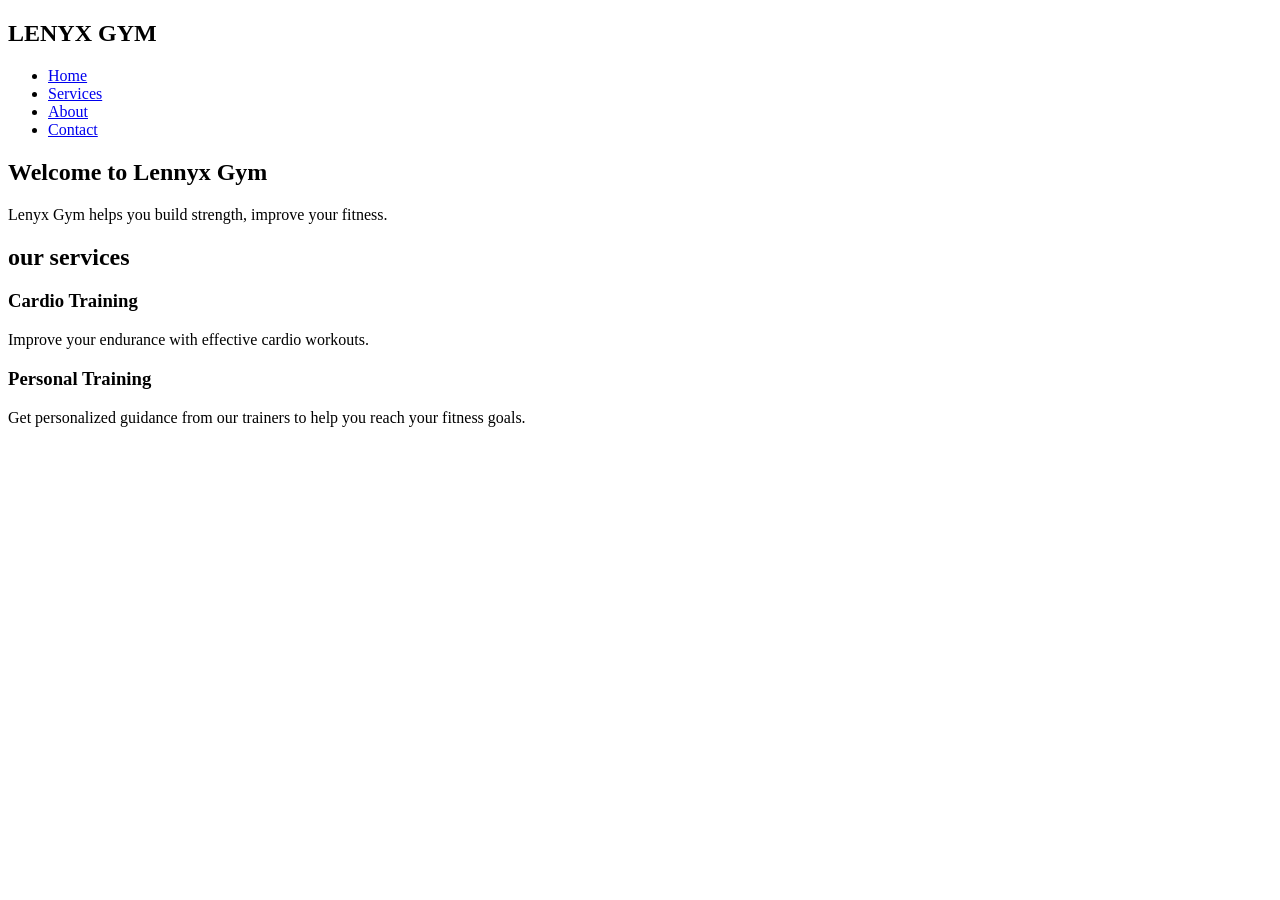
==== index.html @ e7435992 "Add services section showing all the services and what to gain if you join us" ====
<!DOCTYPE html>
<html lang="en">
<head>
    <meta charset="UTF-8">
    <meta name="viewport" content="width=device-width, initial-scale=1.0">
    <title>Lenyx gym</title>
</head>
<body>
    <!-- Header -->
    <header>
        <nav>
            <h1>LENYX GYM</h1>
            <ul>
                <li><a href="#home">Home</a></li>
                <li><a href="#services">Services</a></li>
                <li><a href="#about">About</a></li>
                <li><a href="#contact">Contact</a></li>
            </ul>
        </nav>
    </header>

    <main>
        <!-- Hero section -->
        <section id="home">
            <h2>Welcome to Lennyx Gym</h2>
            <p>Lenyx Gym helps you build strength, improve your fitness.</p>
        </section>

        <!-- Services section -->
        <section id="services">
            <h2>our services</h2>
             <article>
                <h3>Cardio Training</h3>
                <p>Improve your endurance with effective cardio workouts.</p>
            </article>

             <article>
                <h3>Personal Training</h3>
                <p>Get personalized guidance from our trainers to help you reach your fitness goals.</p>
            </article>
        </section>

        <!-- about section -->







    

    </main>

</body>
</html>
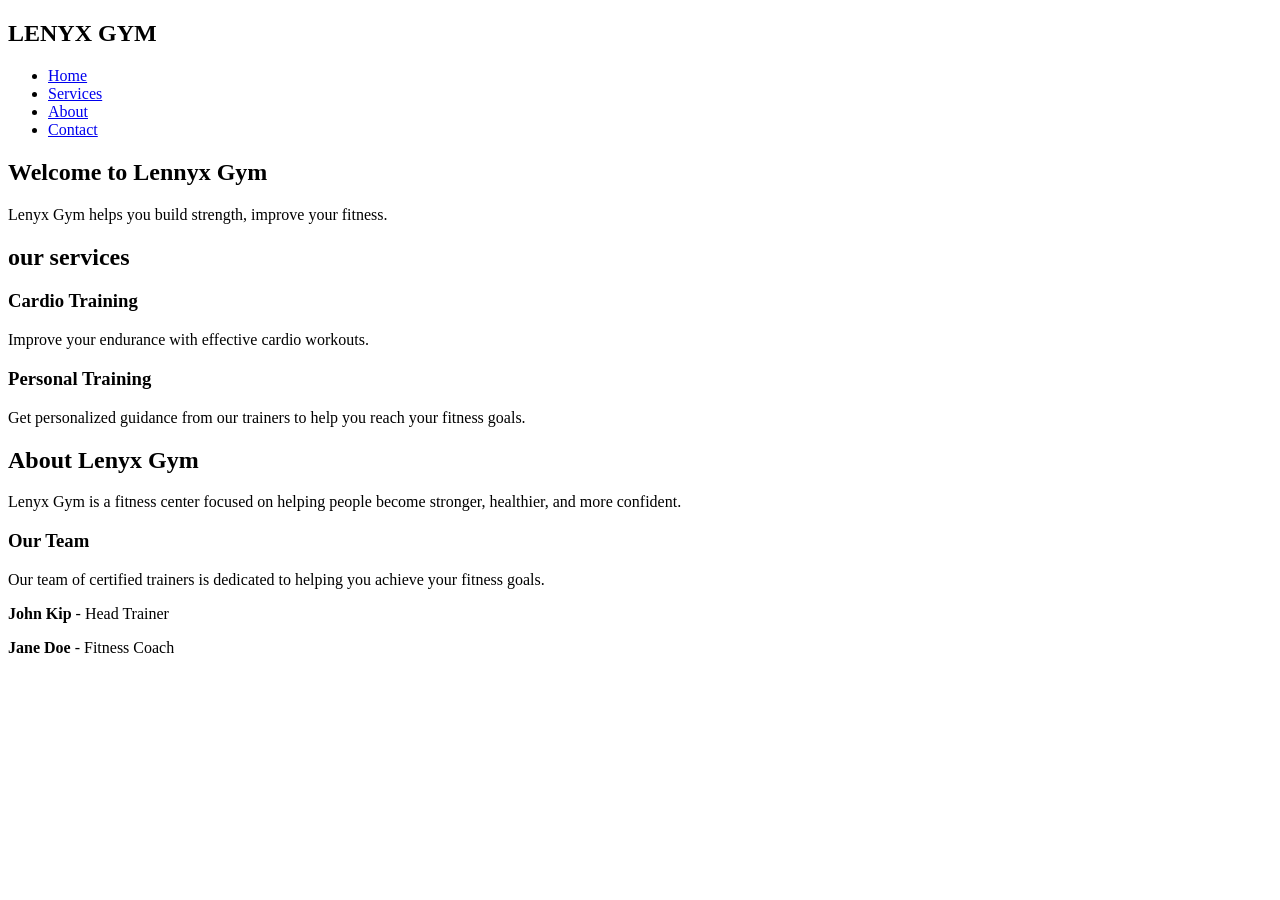
==== commit 73ce7e1b: "Add about section showing what lenyx gym is all about and also showing our team and what they do" ====
--- a/index.html
+++ b/index.html
@@ -41,7 +41,19 @@
         </section>
 
         <!-- about section -->
+        <section id="about">
+            <h2>About Lenyx Gym</h2>
+             <p>
+                Lenyx Gym is a fitness center focused on helping people become
+                stronger, healthier, and more confident.
+            </p>
 
+            <h3>Our Team</h3>
+            <p>Our team of certified trainers is dedicated to helping you achieve your fitness goals.</p>
+             <p><strong>John Kip</strong> - Head Trainer</p>
+            <p><strong>Jane Doe</strong> - Fitness Coach</p>
+        </section>
+        
 
 
 
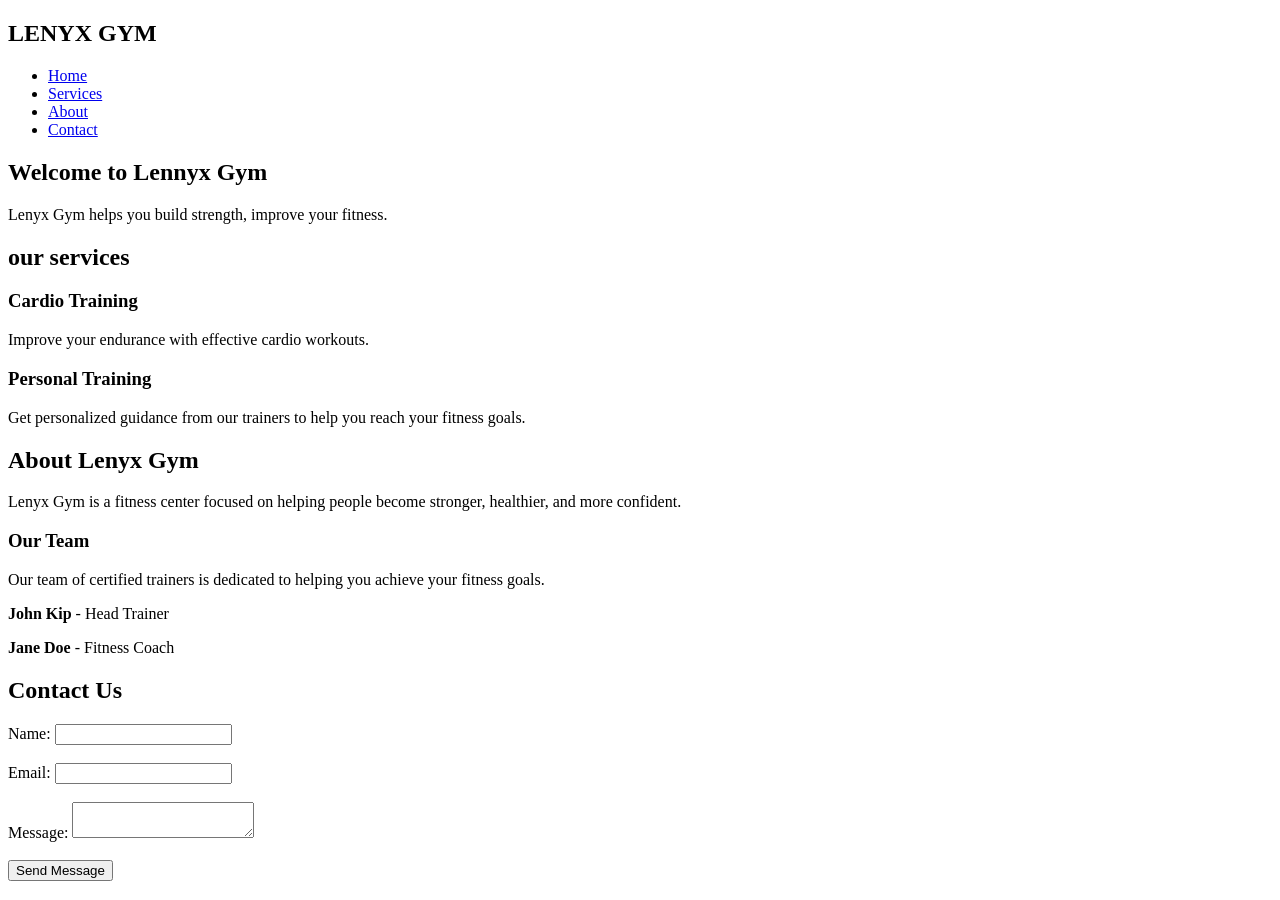
==== commit 4081e6db: "add  contact us section with an embedded form where you can put your name and email and ask anything" ====
--- a/index.html
+++ b/index.html
@@ -53,7 +53,30 @@
              <p><strong>John Kip</strong> - Head Trainer</p>
             <p><strong>Jane Doe</strong> - Fitness Coach</p>
         </section>
-        
+
+        <!-- contact section -->
+         <section id="contact">
+            <h2>Contact Us</h2>
+
+            <form>
+                <label for="name">Name:</label>
+                <input type="text" id="name" name="name" required>
+
+                <br><br>
+
+                <label for="email">Email:</label>
+                <input type="email" id="email" name="email" required>
+
+                <br><br>
+
+                <label for="message">Message:</label>
+                <textarea id="message" name="message" required></textarea>
+
+                <br><br>
+
+                <button type="submit">Send Message</button>
+            </form>
+        </section>
 
 
 
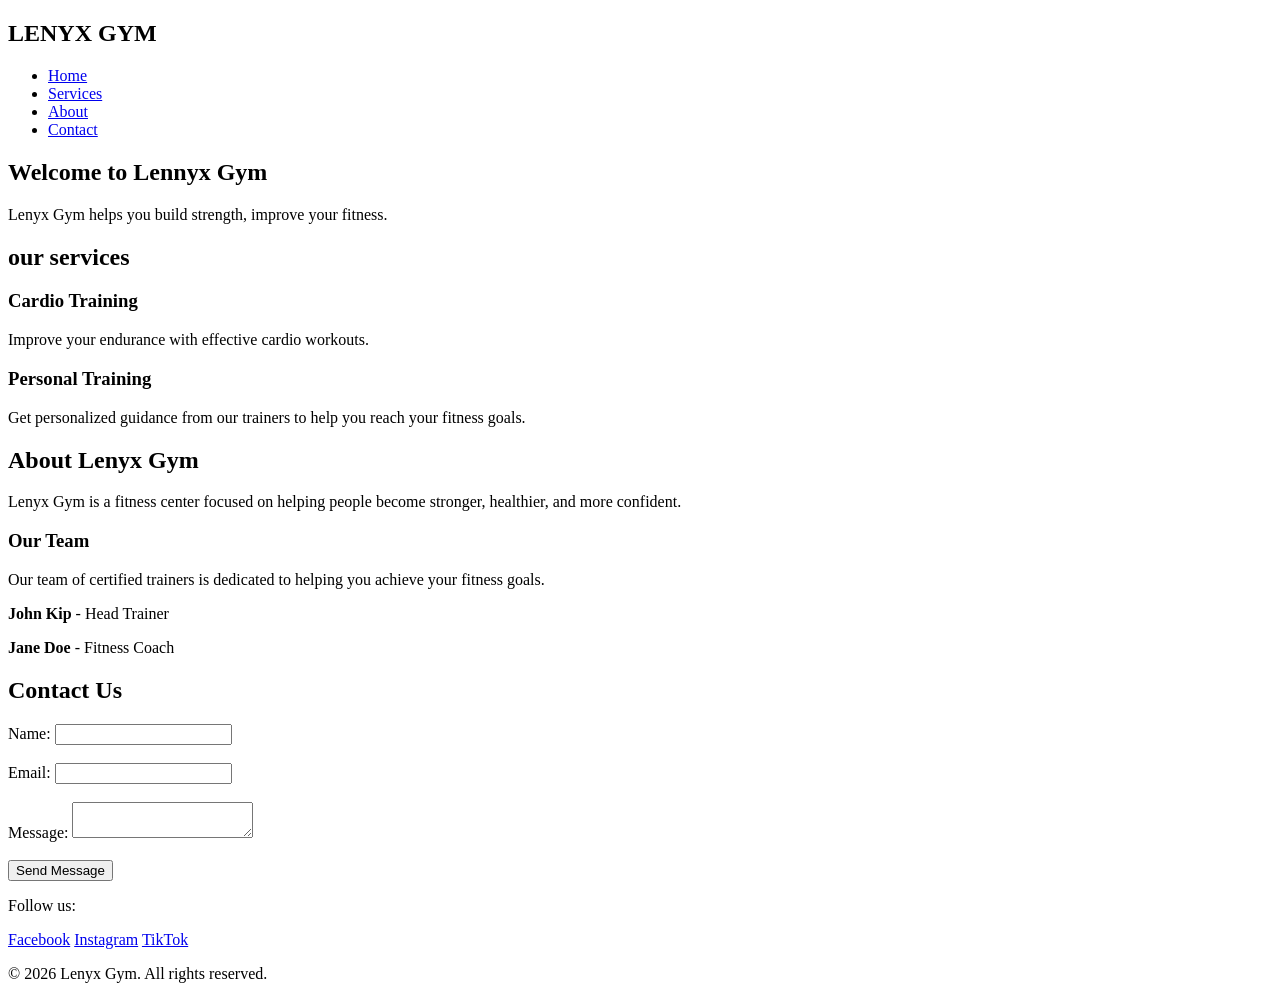
==== commit e38df3b9: "add a footer embedded with our social links" ====
--- a/index.html
+++ b/index.html
@@ -78,6 +78,17 @@
             </form>
         </section>
 
+        <!-- footer -->
+
+<footer>
+        <p>Follow us:</p>
+
+        <a href="#">Facebook</a>
+        <a href="#">Instagram</a>
+        <a href="#">TikTok</a>
+
+        <p>&copy; 2026 Lenyx Gym. All rights reserved.</p>
+    </footer>
 
 
 
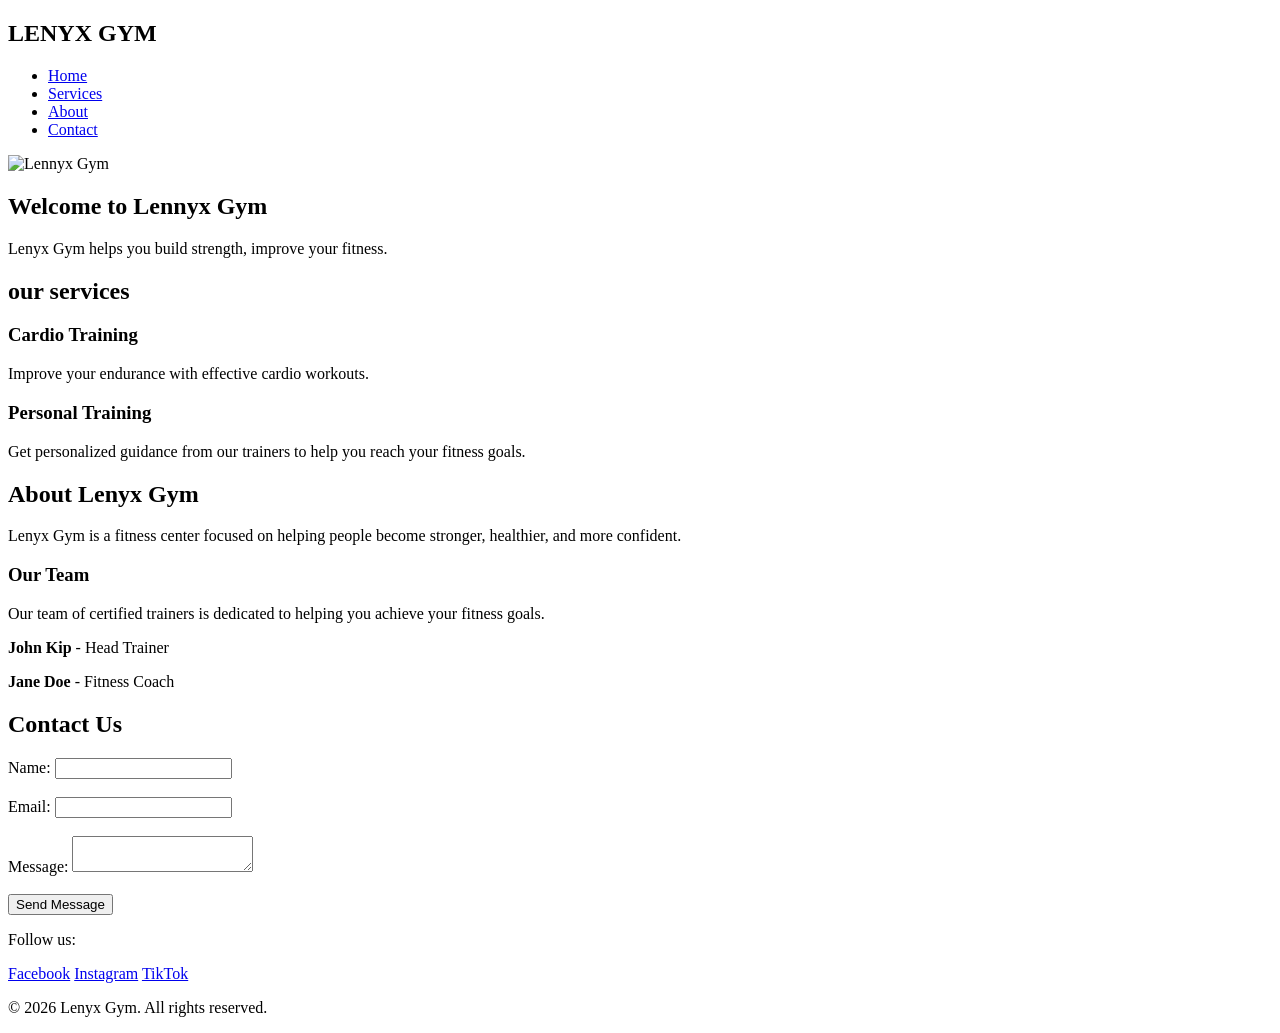
==== commit f7ab6567: "add an image showing some of our equipments" ====
--- a/index.html
+++ b/index.html
@@ -22,6 +22,7 @@
     <main>
         <!-- Hero section -->
         <section id="home">
+            <img src="C:\Users\HomePC\Desktop\image.jpg 3.avif" alt="Lennyx Gym">
             <h2>Welcome to Lennyx Gym</h2>
             <p>Lenyx Gym helps you build strength, improve your fitness.</p>
         </section>
@@ -89,14 +90,7 @@
 
         <p>&copy; 2026 Lenyx Gym. All rights reserved.</p>
     </footer>
-
-
-
-
-
-    
-
-    </main>
+  </main>
 
 </body>
 </html>
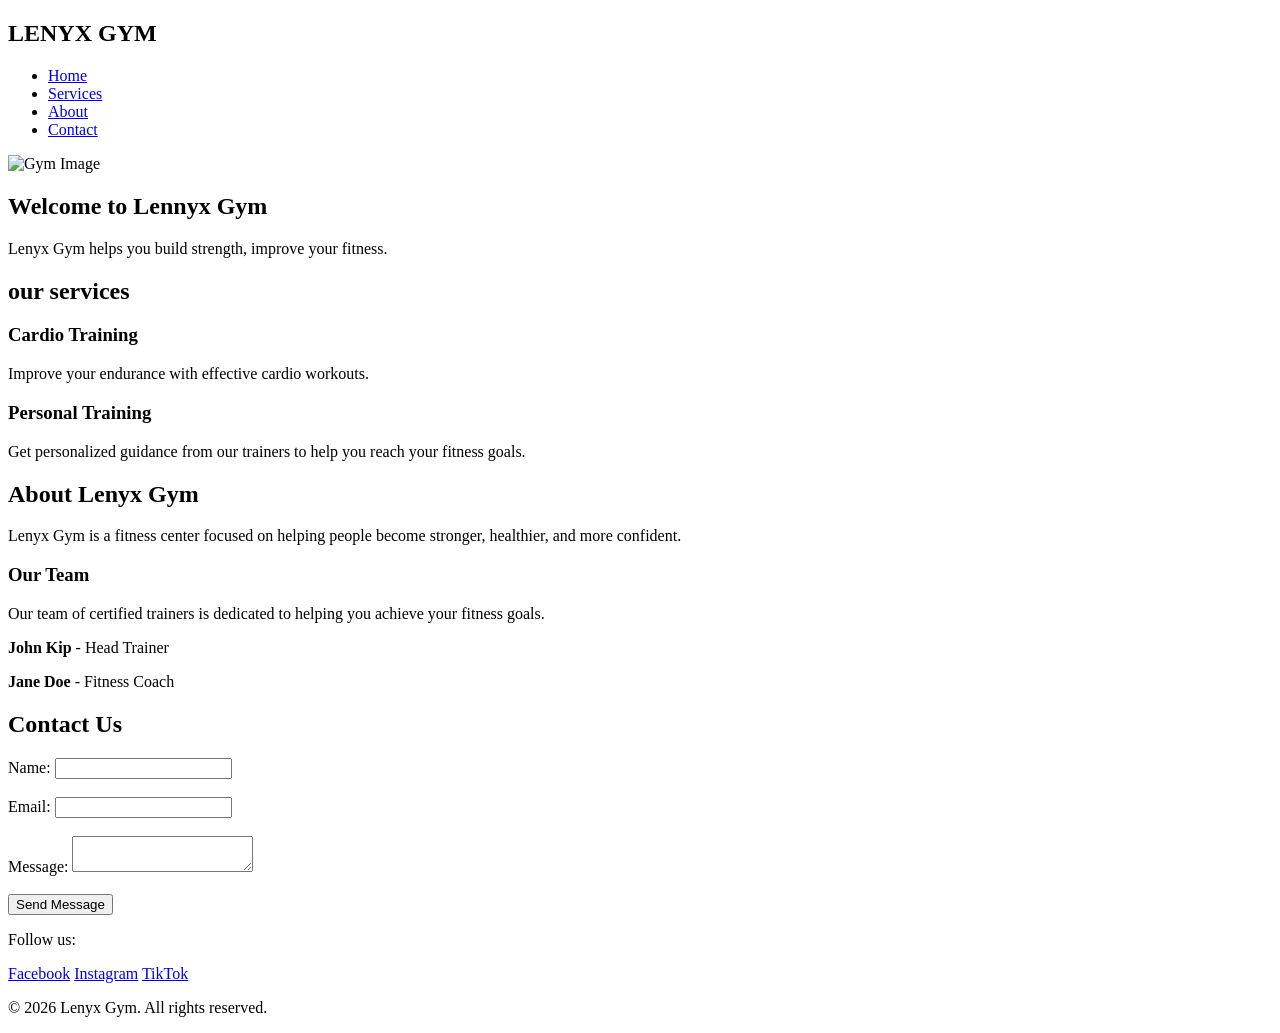
==== commit 51a86db6: "update index.html" ====
--- a/index.html
+++ b/index.html
@@ -22,7 +22,7 @@
     <main>
         <!-- Hero section -->
         <section id="home">
-            <img src="C:\Users\HomePC\Desktop\image.jpg 3.avif" alt="Lennyx Gym">
+            <img src="images/gym.jpg" alt="Gym Image">
             <h2>Welcome to Lennyx Gym</h2>
             <p>Lenyx Gym helps you build strength, improve your fitness.</p>
         </section>
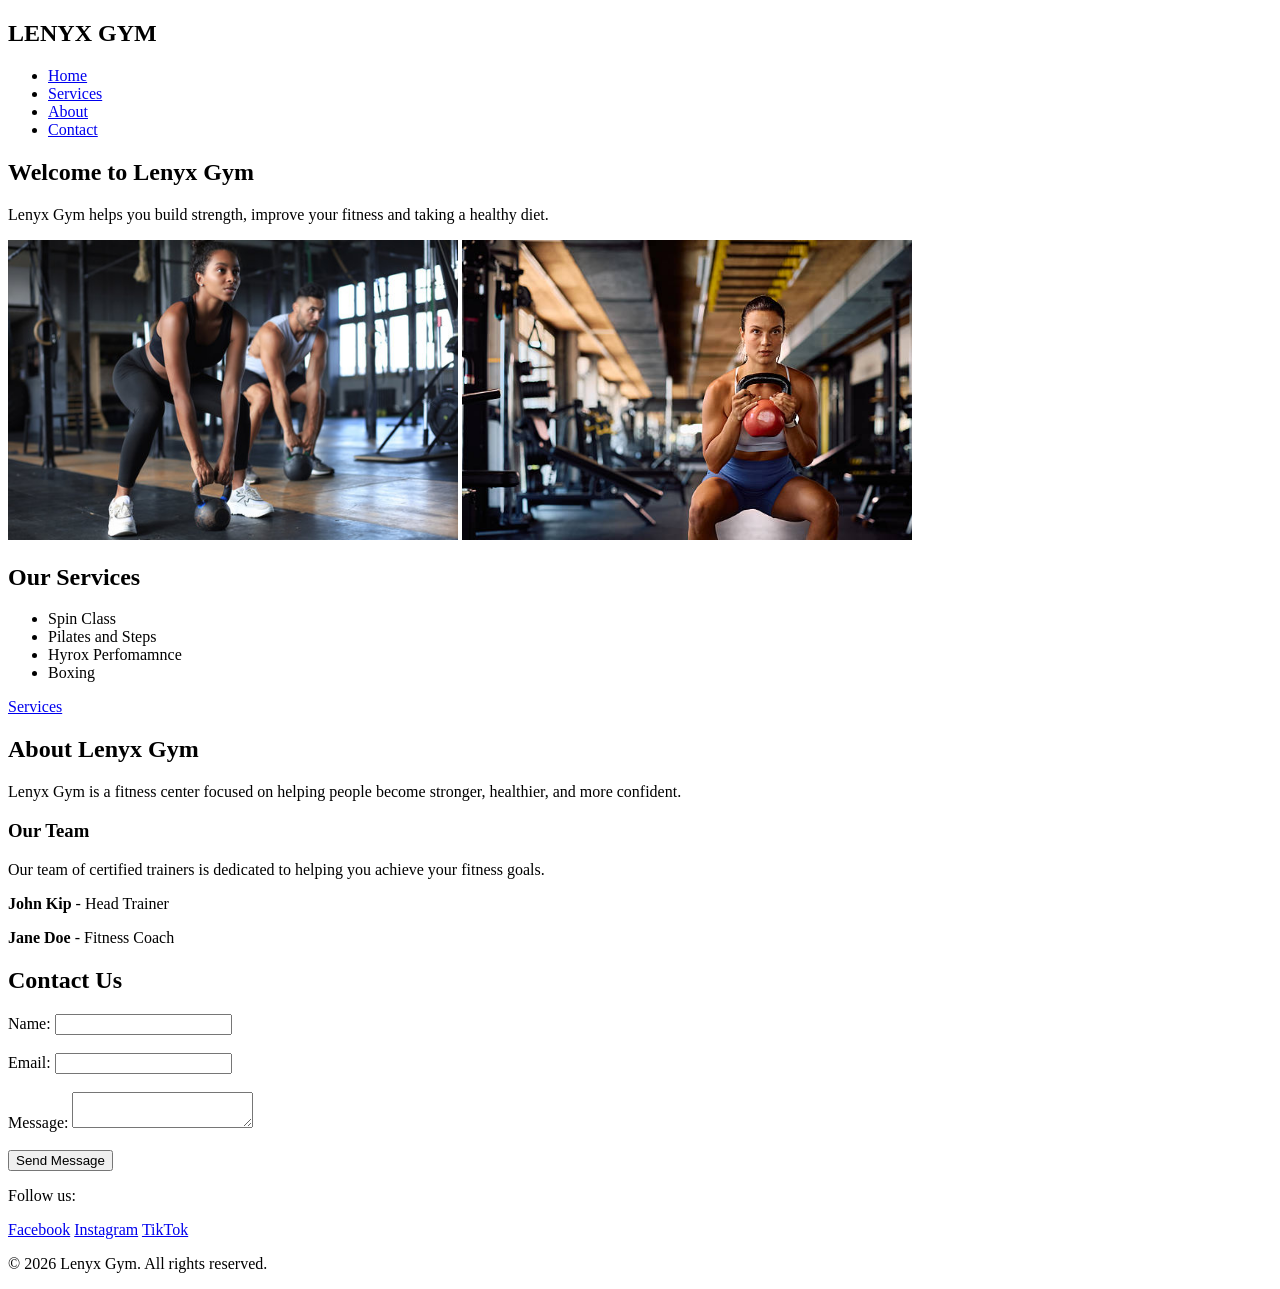
==== commit e68d6b25: "Add sevices page showing our services and the benefits for each" ====
--- a/index.html
+++ b/index.html
@@ -1,10 +1,12 @@
-<!DOCTYPE html>
+<!doctype html>
 <html lang="en">
+
 <head>
-    <meta charset="UTF-8">
-    <meta name="viewport" content="width=device-width, initial-scale=1.0">
+    <meta charset="UTF-8" />
+    <meta name="viewport" content="width=device-width, initial-scale=1.0" />
     <title>Lenyx gym</title>
 </head>
+
 <body>
     <!-- Header -->
     <header>
@@ -22,58 +24,64 @@
     <main>
         <!-- Hero section -->
         <section id="home">
-            <img src="images/gym.jpg" alt="Gym Image">
-            <h2>Welcome to Lennyx Gym</h2>
-            <p>Lenyx Gym helps you build strength, improve your fitness.</p>
+            <h2>Welcome to Lenyx Gym</h2>
+            <p>
+                Lenyx Gym helps you build strength, improve your fitness and taking a
+                healthy diet.
+            </p>
+            <img src="images/Gymgirl.jpg" alt="two people doning dumbbell workout" width="450" height="300" />
+            <img src="images/gymgal.jpg" alt="girl doing dumbbell workout" width="450" height="300" />
+            <a href="contact us" Book a session with us></a>
         </section>
 
         <!-- Services section -->
         <section id="services">
-            <h2>our services</h2>
-             <article>
-                <h3>Cardio Training</h3>
-                <p>Improve your endurance with effective cardio workouts.</p>
-            </article>
-
-             <article>
-                <h3>Personal Training</h3>
-                <p>Get personalized guidance from our trainers to help you reach your fitness goals.</p>
-            </article>
+            <h1>Our Services</h1>
+            <ul>
+                <li>Spin Class</li>
+                <li>Pilates and Steps</li>
+                <li>Hyrox Perfomamnce</li>
+                <li>Boxing</li>
+            </ul>
+            <a href="View our services">Services</a>
         </section>
 
         <!-- about section -->
         <section id="about">
             <h2>About Lenyx Gym</h2>
-             <p>
+            <p>
                 Lenyx Gym is a fitness center focused on helping people become
                 stronger, healthier, and more confident.
             </p>
 
             <h3>Our Team</h3>
-            <p>Our team of certified trainers is dedicated to helping you achieve your fitness goals.</p>
-             <p><strong>John Kip</strong> - Head Trainer</p>
+            <p>
+                Our team of certified trainers is dedicated to helping you achieve
+                your fitness goals.
+            </p>
+            <p><strong>John Kip</strong> - Head Trainer</p>
             <p><strong>Jane Doe</strong> - Fitness Coach</p>
         </section>
 
         <!-- contact section -->
-         <section id="contact">
+        <section id="contact">
             <h2>Contact Us</h2>
 
             <form>
                 <label for="name">Name:</label>
-                <input type="text" id="name" name="name" required>
+                <input type="text" id="name" name="name" required />
 
-                <br><br>
+                <br /><br />
 
                 <label for="email">Email:</label>
-                <input type="email" id="email" name="email" required>
+                <input type="email" id="email" name="email" required />
 
-                <br><br>
+                <br /><br />
 
                 <label for="message">Message:</label>
                 <textarea id="message" name="message" required></textarea>
 
-                <br><br>
+                <br /><br />
 
                 <button type="submit">Send Message</button>
             </form>
@@ -81,16 +89,16 @@
 
         <!-- footer -->
 
-<footer>
-        <p>Follow us:</p>
+        <footer>
+            <p>Follow us:</p>
 
-        <a href="#">Facebook</a>
-        <a href="#">Instagram</a>
-        <a href="#">TikTok</a>
+            <a href="#">Facebook</a>
+            <a href="#">Instagram</a>
+            <a href="#">TikTok</a>
 
-        <p>&copy; 2026 Lenyx Gym. All rights reserved.</p>
-    </footer>
-  </main>
+            <p>&copy; 2026 Lenyx Gym. All rights reserved.</p>
+        </footer>
+    </main>
+</body>
 
-</body>
 </html>
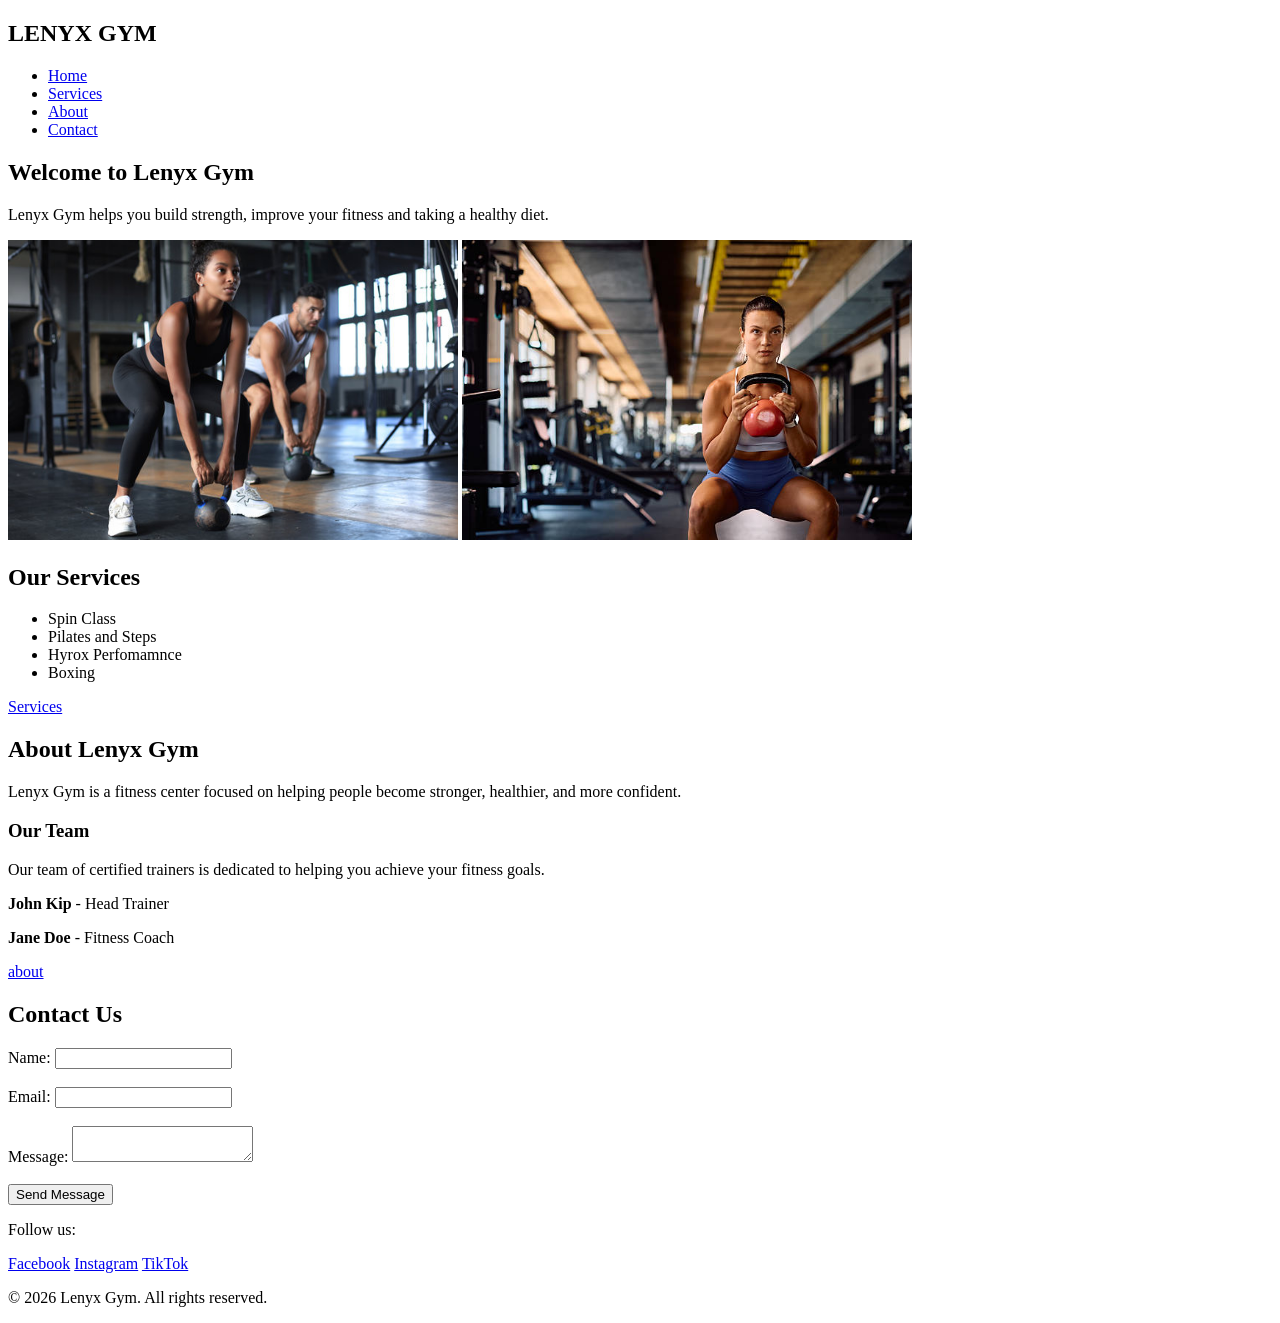
==== commit 4cebfedd: "add an about page showing who we are and our mission" ====
--- a/index.html
+++ b/index.html
@@ -1,6 +1,5 @@
 <!doctype html>
 <html lang="en">
-
 <head>
     <meta charset="UTF-8" />
     <meta name="viewport" content="width=device-width, initial-scale=1.0" />
@@ -31,7 +30,7 @@
             </p>
             <img src="images/Gymgirl.jpg" alt="two people doning dumbbell workout" width="450" height="300" />
             <img src="images/gymgal.jpg" alt="girl doing dumbbell workout" width="450" height="300" />
-            <a href="contact us" Book a session with us></a>
+          
         </section>
 
         <!-- Services section -->
@@ -43,7 +42,7 @@
                 <li>Hyrox Perfomamnce</li>
                 <li>Boxing</li>
             </ul>
-            <a href="View our services">Services</a>
+            <a href="services.html">Services</a>
         </section>
 
         <!-- about section -->
@@ -61,6 +60,7 @@
             </p>
             <p><strong>John Kip</strong> - Head Trainer</p>
             <p><strong>Jane Doe</strong> - Fitness Coach</p>
+            <a href="about.html">about</a>
         </section>
 
         <!-- contact section -->
